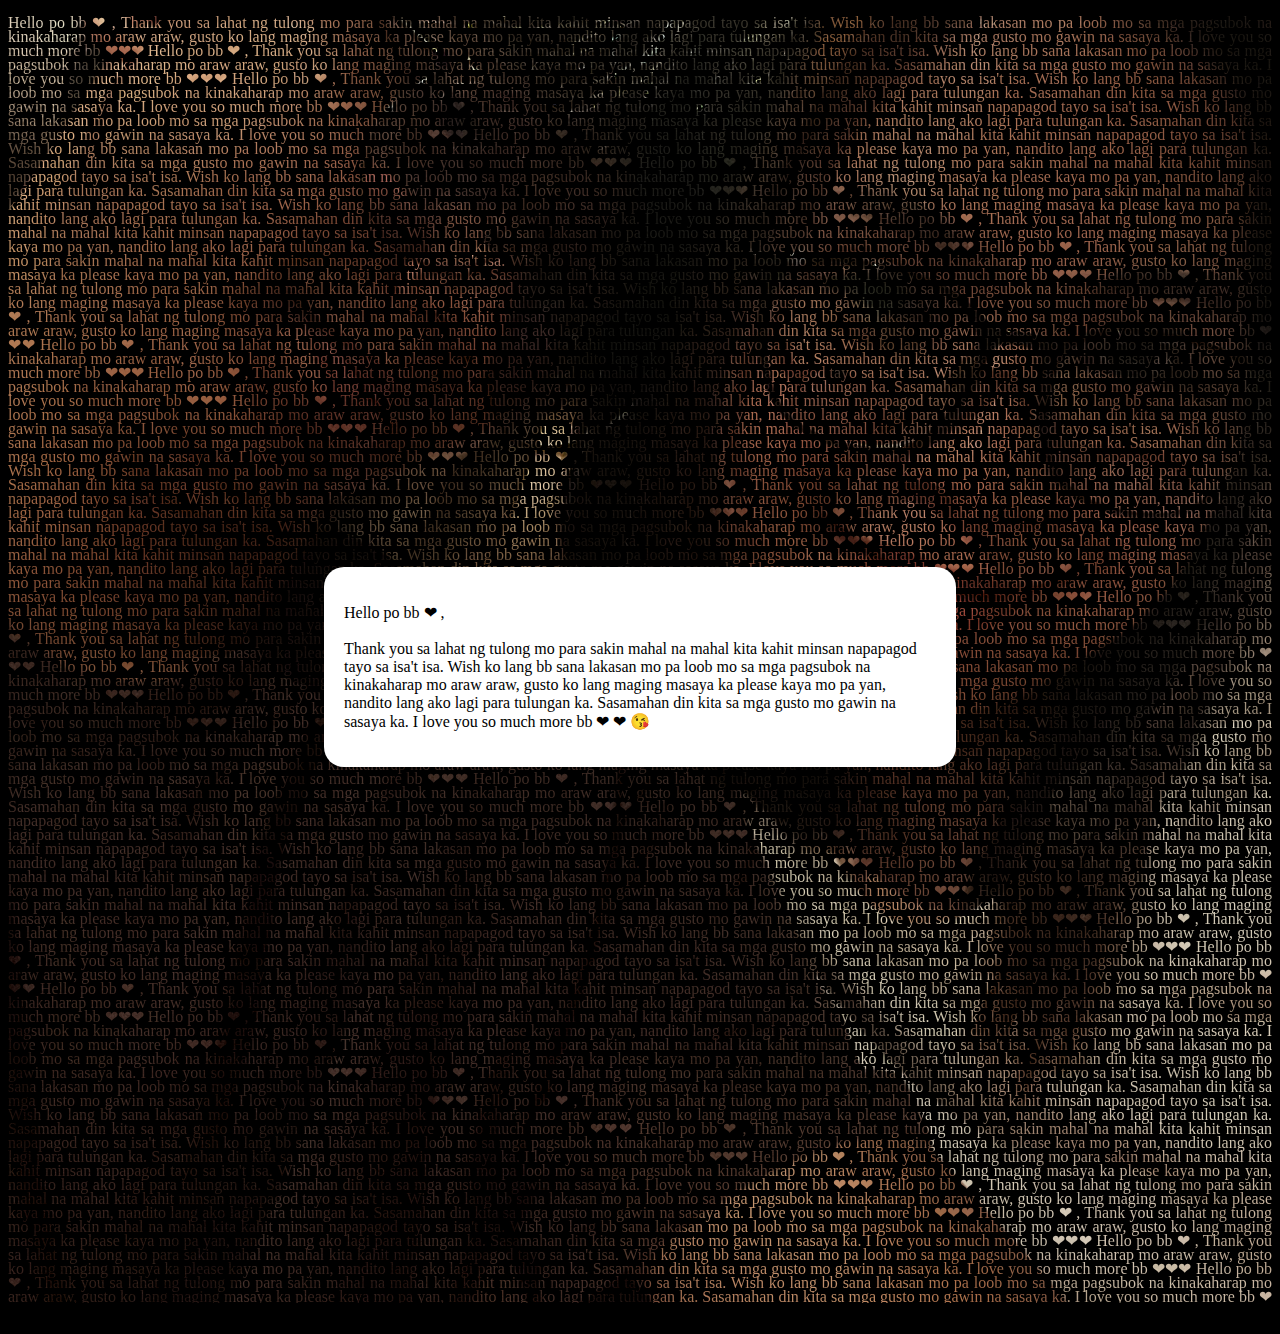
==== index.html @ 8a0626d9 "update" ====
<!DOCTYPE html>
<html lang="en">
  <head>
    <meta charset="UTF-8" />
    <meta name="viewport" content="width=device-width, initial-scale=1.0" />
    <title>I love you bb</title>
    <link rel="icon" type="image/x-icon" href="/picnamin.jpeg">
    <link rel="stylesheet" href="/style.css">
  </head>
  <body>
    <p class="background-txt" id="text">
      <span class="pc">
          Hello po bb ❤ , Thank you sa lahat ng tulong mo para sakin mahal na mahal kita kahit minsan napapagod tayo sa isa't isa.
          Wish ko lang bb sana lakasan mo pa loob mo sa mga pagsubok na kinakaharap mo araw araw, gusto ko lang maging masaya ka 
          please kaya mo pa yan, nandito lang ako lagi para tulungan ka. Sasamahan din kita sa mga gusto mo gawin na sasaya ka. 
          I love you so much more bb ❤❤❤
          Hello po bb ❤ , Thank you sa lahat ng tulong mo para sakin mahal na mahal kita kahit minsan napapagod tayo sa isa't isa.
          Wish ko lang bb sana lakasan mo pa loob mo sa mga pagsubok na kinakaharap mo araw araw, gusto ko lang maging masaya ka 
          please kaya mo pa yan, nandito lang ako lagi para tulungan ka. Sasamahan din kita sa mga gusto mo gawin na sasaya ka. 
          I love you so much more bb ❤❤❤
          Hello po bb ❤ , Thank you sa lahat ng tulong mo para sakin mahal na mahal kita kahit minsan napapagod tayo sa isa't isa.
          Wish ko lang bb sana lakasan mo pa loob mo sa mga pagsubok na kinakaharap mo araw araw, gusto ko lang maging masaya ka 
          please kaya mo pa yan, nandito lang ako lagi para tulungan ka. Sasamahan din kita sa mga gusto mo gawin na sasaya ka. 
          I love you so much more bb ❤❤❤
          Hello po bb ❤ , Thank you sa lahat ng tulong mo para sakin mahal na mahal kita kahit minsan napapagod tayo sa isa't isa.
          Wish ko lang bb sana lakasan mo pa loob mo sa mga pagsubok na kinakaharap mo araw araw, gusto ko lang maging masaya ka 
          please kaya mo pa yan, nandito lang ako lagi para tulungan ka. Sasamahan din kita sa mga gusto mo gawin na sasaya ka. 
          I love you so much more bb ❤❤❤
          Hello po bb ❤ , Thank you sa lahat ng tulong mo para sakin mahal na mahal kita kahit minsan napapagod tayo sa isa't isa.
          Wish ko lang bb sana lakasan mo pa loob mo sa mga pagsubok na kinakaharap mo araw araw, gusto ko lang maging masaya ka 
          please kaya mo pa yan, nandito lang ako lagi para tulungan ka. Sasamahan din kita sa mga gusto mo gawin na sasaya ka. 
          I love you so much more bb ❤❤❤
          Hello po bb ❤ , Thank you sa lahat ng tulong mo para sakin mahal na mahal kita kahit minsan napapagod tayo sa isa't isa.
          Wish ko lang bb sana lakasan mo pa loob mo sa mga pagsubok na kinakaharap mo araw araw, gusto ko lang maging masaya ka 
          please kaya mo pa yan, nandito lang ako lagi para tulungan ka. Sasamahan din kita sa mga gusto mo gawin na sasaya ka. 
          I love you so much more bb ❤❤❤
          Hello po bb ❤ , Thank you sa lahat ng tulong mo para sakin mahal na mahal kita kahit minsan napapagod tayo sa isa't isa.
          Wish ko lang bb sana lakasan mo pa loob mo sa mga pagsubok na kinakaharap mo araw araw, gusto ko lang maging masaya ka 
          please kaya mo pa yan, nandito lang ako lagi para tulungan ka. Sasamahan din kita sa mga gusto mo gawin na sasaya ka. 
          I love you so much more bb ❤❤❤
          Hello po bb ❤ , Thank you sa lahat ng tulong mo para sakin mahal na mahal kita kahit minsan napapagod tayo sa isa't isa.
          Wish ko lang bb sana lakasan mo pa loob mo sa mga pagsubok na kinakaharap mo araw araw, gusto ko lang maging masaya ka 
          please kaya mo pa yan, nandito lang ako lagi para tulungan ka. Sasamahan din kita sa mga gusto mo gawin na sasaya ka. 
          I love you so much more bb ❤❤❤
          Hello po bb ❤ , Thank you sa lahat ng tulong mo para sakin mahal na mahal kita kahit minsan napapagod tayo sa isa't isa.
          Wish ko lang bb sana lakasan mo pa loob mo sa mga pagsubok na kinakaharap mo araw araw, gusto ko lang maging masaya ka 
          please kaya mo pa yan, nandito lang ako lagi para tulungan ka. Sasamahan din kita sa mga gusto mo gawin na sasaya ka. 
          I love you so much more bb ❤❤❤
          Hello po bb ❤ , Thank you sa lahat ng tulong mo para sakin mahal na mahal kita kahit minsan napapagod tayo sa isa't isa.
          Wish ko lang bb sana lakasan mo pa loob mo sa mga pagsubok na kinakaharap mo araw araw, gusto ko lang maging masaya ka 
          please kaya mo pa yan, nandito lang ako lagi para tulungan ka. Sasamahan din kita sa mga gusto mo gawin na sasaya ka. 
          I love you so much more bb ❤❤❤
          Hello po bb ❤ , Thank you sa lahat ng tulong mo para sakin mahal na mahal kita kahit minsan napapagod tayo sa isa't isa.
          Wish ko lang bb sana lakasan mo pa loob mo sa mga pagsubok na kinakaharap mo araw araw, gusto ko lang maging masaya ka 
          please kaya mo pa yan, nandito lang ako lagi para tulungan ka. Sasamahan din kita sa mga gusto mo gawin na sasaya ka. 
          I love you so much more bb ❤❤❤
          Hello po bb ❤ , Thank you sa lahat ng tulong mo para sakin mahal na mahal kita kahit minsan napapagod tayo sa isa't isa.
          Wish ko lang bb sana lakasan mo pa loob mo sa mga pagsubok na kinakaharap mo araw araw, gusto ko lang maging masaya ka 
          please kaya mo pa yan, nandito lang ako lagi para tulungan ka. Sasamahan din kita sa mga gusto mo gawin na sasaya ka. 
          I love you so much more bb ❤❤❤
          Hello po bb ❤ , Thank you sa lahat ng tulong mo para sakin mahal na mahal kita kahit minsan napapagod tayo sa isa't isa.
          Wish ko lang bb sana lakasan mo pa loob mo sa mga pagsubok na kinakaharap mo araw araw, gusto ko lang maging masaya ka 
          please kaya mo pa yan, nandito lang ako lagi para tulungan ka. Sasamahan din kita sa mga gusto mo gawin na sasaya ka. 
          I love you so much more bb ❤❤❤
          Hello po bb ❤ , Thank you sa lahat ng tulong mo para sakin mahal na mahal kita kahit minsan napapagod tayo sa isa't isa.
          Wish ko lang bb sana lakasan mo pa loob mo sa mga pagsubok na kinakaharap mo araw araw, gusto ko lang maging masaya ka 
          please kaya mo pa yan, nandito lang ako lagi para tulungan ka. Sasamahan din kita sa mga gusto mo gawin na sasaya ka. 
          I love you so much more bb ❤❤❤
          Hello po bb ❤ , Thank you sa lahat ng tulong mo para sakin mahal na mahal kita kahit minsan napapagod tayo sa isa't isa.
          Wish ko lang bb sana lakasan mo pa loob mo sa mga pagsubok na kinakaharap mo araw araw, gusto ko lang maging masaya ka 
          please kaya mo pa yan, nandito lang ako lagi para tulungan ka. Sasamahan din kita sa mga gusto mo gawin na sasaya ka. 
          I love you so much more bb ❤❤❤
          Hello po bb ❤ , Thank you sa lahat ng tulong mo para sakin mahal na mahal kita kahit minsan napapagod tayo sa isa't isa.
          Wish ko lang bb sana lakasan mo pa loob mo sa mga pagsubok na kinakaharap mo araw araw, gusto ko lang maging masaya ka 
          please kaya mo pa yan, nandito lang ako lagi para tulungan ka. Sasamahan din kita sa mga gusto mo gawin na sasaya ka. 
          I love you so much more bb ❤❤❤
          Hello po bb ❤ , Thank you sa lahat ng tulong mo para sakin mahal na mahal kita kahit minsan napapagod tayo sa isa't isa.
          Wish ko lang bb sana lakasan mo pa loob mo sa mga pagsubok na kinakaharap mo araw araw, gusto ko lang maging masaya ka 
          please kaya mo pa yan, nandito lang ako lagi para tulungan ka. Sasamahan din kita sa mga gusto mo gawin na sasaya ka. 
          I love you so much more bb ❤❤❤
          Hello po bb ❤ , Thank you sa lahat ng tulong mo para sakin mahal na mahal kita kahit minsan napapagod tayo sa isa't isa.
          Wish ko lang bb sana lakasan mo pa loob mo sa mga pagsubok na kinakaharap mo araw araw, gusto ko lang maging masaya ka 
          please kaya mo pa yan, nandito lang ako lagi para tulungan ka. Sasamahan din kita sa mga gusto mo gawin na sasaya ka. 
          I love you so much more bb ❤❤❤
          Hello po bb ❤ , Thank you sa lahat ng tulong mo para sakin mahal na mahal kita kahit minsan napapagod tayo sa isa't isa.
          Wish ko lang bb sana lakasan mo pa loob mo sa mga pagsubok na kinakaharap mo araw araw, gusto ko lang maging masaya ka 
          please kaya mo pa yan, nandito lang ako lagi para tulungan ka. Sasamahan din kita sa mga gusto mo gawin na sasaya ka. 
          I love you so much more bb ❤❤❤
          Hello po bb ❤ , Thank you sa lahat ng tulong mo para sakin mahal na mahal kita kahit minsan napapagod tayo sa isa't isa.
          Wish ko lang bb sana lakasan mo pa loob mo sa mga pagsubok na kinakaharap mo araw araw, gusto ko lang maging masaya ka 
          please kaya mo pa yan, nandito lang ako lagi para tulungan ka. Sasamahan din kita sa mga gusto mo gawin na sasaya ka. 
          I love you so much more bb ❤❤❤
          Hello po bb ❤ , Thank you sa lahat ng tulong mo para sakin mahal na mahal kita kahit minsan napapagod tayo sa isa't isa.
          Wish ko lang bb sana lakasan mo pa loob mo sa mga pagsubok na kinakaharap mo araw araw, gusto ko lang maging masaya ka 
          please kaya mo pa yan, nandito lang ako lagi para tulungan ka. Sasamahan din kita sa mga gusto mo gawin na sasaya ka. 
          I love you so much more bb ❤❤❤
          Hello po bb ❤ , Thank you sa lahat ng tulong mo para sakin mahal na mahal kita kahit minsan napapagod tayo sa isa't isa.
          Wish ko lang bb sana lakasan mo pa loob mo sa mga pagsubok na kinakaharap mo araw araw, gusto ko lang maging masaya ka 
          please kaya mo pa yan, nandito lang ako lagi para tulungan ka. Sasamahan din kita sa mga gusto mo gawin na sasaya ka. 
          I love you so much more bb ❤❤❤
          Hello po bb ❤ , Thank you sa lahat ng tulong mo para sakin mahal na mahal kita kahit minsan napapagod tayo sa isa't isa.
          Wish ko lang bb sana lakasan mo pa loob mo sa mga pagsubok na kinakaharap mo araw araw, gusto ko lang maging masaya ka 
          please kaya mo pa yan, nandito lang ako lagi para tulungan ka. Sasamahan din kita sa mga gusto mo gawin na sasaya ka. 
          I love you so much more bb ❤❤❤
          Hello po bb ❤ , Thank you sa lahat ng tulong mo para sakin mahal na mahal kita kahit minsan napapagod tayo sa isa't isa.
          Wish ko lang bb sana lakasan mo pa loob mo sa mga pagsubok na kinakaharap mo araw araw, gusto ko lang maging masaya ka 
          please kaya mo pa yan, nandito lang ako lagi para tulungan ka. Sasamahan din kita sa mga gusto mo gawin na sasaya ka. 
          I love you so much more bb ❤❤❤
          Hello po bb ❤ , Thank you sa lahat ng tulong mo para sakin mahal na mahal kita kahit minsan napapagod tayo sa isa't isa.
          Wish ko lang bb sana lakasan mo pa loob mo sa mga pagsubok na kinakaharap mo araw araw, gusto ko lang maging masaya ka 
          please kaya mo pa yan, nandito lang ako lagi para tulungan ka. Sasamahan din kita sa mga gusto mo gawin na sasaya ka. 
          I love you so much more bb ❤❤❤
          Hello po bb ❤ , Thank you sa lahat ng tulong mo para sakin mahal na mahal kita kahit minsan napapagod tayo sa isa't isa.
          Wish ko lang bb sana lakasan mo pa loob mo sa mga pagsubok na kinakaharap mo araw araw, gusto ko lang maging masaya ka 
          please kaya mo pa yan, nandito lang ako lagi para tulungan ka. Sasamahan din kita sa mga gusto mo gawin na sasaya ka. 
          I love you so much more bb ❤❤❤
          Hello po bb ❤ , Thank you sa lahat ng tulong mo para sakin mahal na mahal kita kahit minsan napapagod tayo sa isa't isa.
          Wish ko lang bb sana lakasan mo pa loob mo sa mga pagsubok na kinakaharap mo araw araw, gusto ko lang maging masaya ka 
          please kaya mo pa yan, nandito lang ako lagi para tulungan ka. Sasamahan din kita sa mga gusto mo gawin na sasaya ka. 
          I love you so much more bb ❤❤❤
          Hello po bb ❤ , Thank you sa lahat ng tulong mo para sakin mahal na mahal kita kahit minsan napapagod tayo sa isa't isa.
          Wish ko lang bb sana lakasan mo pa loob mo sa mga pagsubok na kinakaharap mo araw araw, gusto ko lang maging masaya ka 
          please kaya mo pa yan, nandito lang ako lagi para tulungan ka. Sasamahan din kita sa mga gusto mo gawin na sasaya ka. 
          I love you so much more bb ❤❤❤
          Hello po bb ❤ , Thank you sa lahat ng tulong mo para sakin mahal na mahal kita kahit minsan napapagod tayo sa isa't isa.
          Wish ko lang bb sana lakasan mo pa loob mo sa mga pagsubok na kinakaharap mo araw araw, gusto ko lang maging masaya ka 
          please kaya mo pa yan, nandito lang ako lagi para tulungan ka. Sasamahan din kita sa mga gusto mo gawin na sasaya ka. 
          I love you so much more bb ❤❤❤
          Hello po bb ❤ , Thank you sa lahat ng tulong mo para sakin mahal na mahal kita kahit minsan napapagod tayo sa isa't isa.
          Wish ko lang bb sana lakasan mo pa loob mo sa mga pagsubok na kinakaharap mo araw araw, gusto ko lang maging masaya ka 
          please kaya mo pa yan, nandito lang ako lagi para tulungan ka. Sasamahan din kita sa mga gusto mo gawin na sasaya ka. 
          I love you so much more bb ❤❤❤
          Hello po bb ❤ , Thank you sa lahat ng tulong mo para sakin mahal na mahal kita kahit minsan napapagod tayo sa isa't isa.
          Wish ko lang bb sana lakasan mo pa loob mo sa mga pagsubok na kinakaharap mo araw araw, gusto ko lang maging masaya ka 
          please kaya mo pa yan, nandito lang ako lagi para tulungan ka. Sasamahan din kita sa mga gusto mo gawin na sasaya ka. 
          I love you so much more bb ❤❤❤
          Hello po bb ❤ , Thank you sa lahat ng tulong mo para sakin mahal na mahal kita kahit minsan napapagod tayo sa isa't isa.
          Wish ko lang bb sana lakasan mo pa loob mo sa mga pagsubok na kinakaharap mo araw araw, gusto ko lang maging masaya ka 
          please kaya mo pa yan, nandito lang ako lagi para tulungan ka. Sasamahan din kita sa mga gusto mo gawin na sasaya ka. 
          I love you so much more bb ❤❤❤
          Hello po bb ❤ , Thank you sa lahat ng tulong mo para sakin mahal na mahal kita kahit minsan napapagod tayo sa isa't isa.
          Wish ko lang bb sana lakasan mo pa loob mo sa mga pagsubok na kinakaharap mo araw araw, gusto ko lang maging masaya ka 
          please kaya mo pa yan, nandito lang ako lagi para tulungan ka. Sasamahan din kita sa mga gusto mo gawin na sasaya ka. 
          I love you so much more bb ❤❤❤
          Hello po bb ❤ , Thank you sa lahat ng tulong mo para sakin mahal na mahal kita kahit minsan napapagod tayo sa isa't isa.
          Wish ko lang bb sana lakasan mo pa loob mo sa mga pagsubok na kinakaharap mo araw araw, gusto ko lang maging masaya ka 
          please kaya mo pa yan, nandito lang ako lagi para tulungan ka. Sasamahan din kita sa mga gusto mo gawin na sasaya ka. 
          I love you so much more bb ❤❤❤
          Hello po bb ❤ , Thank you sa lahat ng tulong mo para sakin mahal na mahal kita kahit minsan napapagod tayo sa isa't isa.
          Wish ko lang bb sana lakasan mo pa loob mo sa mga pagsubok na kinakaharap mo araw araw, gusto ko lang maging masaya ka 
          please kaya mo pa yan, nandito lang ako lagi para tulungan ka. Sasamahan din kita sa mga gusto mo gawin na sasaya ka. 
          I love you so much more bb ❤❤❤
          Hello po bb ❤ , Thank you sa lahat ng tulong mo para sakin mahal na mahal kita kahit minsan napapagod tayo sa isa't isa.
          Wish ko lang bb sana lakasan mo pa loob mo sa mga pagsubok na kinakaharap mo araw araw, gusto ko lang maging masaya ka 
          please kaya mo pa yan, nandito lang ako lagi para tulungan ka. Sasamahan din kita sa mga gusto mo gawin na sasaya ka. 
          I love you so much more bb ❤❤❤
          Hello po bb ❤ , Thank you sa lahat ng tulong mo para sakin mahal na mahal kita kahit minsan napapagod tayo sa isa't isa.
          Wish ko lang bb sana lakasan mo pa loob mo sa mga pagsubok na kinakaharap mo araw araw, gusto ko lang maging masaya ka 
          please kaya mo pa yan, nandito lang ako lagi para tulungan ka. Sasamahan din kita sa mga gusto mo gawin na sasaya ka. 
          I love you so much more bb ❤❤❤
          Hello po bb ❤ , Thank you sa lahat ng tulong mo para sakin mahal na mahal kita kahit minsan napapagod tayo sa isa't isa.
          Wish ko lang bb sana lakasan mo pa loob mo sa mga pagsubok na kinakaharap mo araw araw, gusto ko lang maging masaya ka 
          please kaya mo pa yan, nandito lang ako lagi para tulungan ka. Sasamahan din kita sa mga gusto mo gawin na sasaya ka. 
          I love you so much more bb ❤❤❤
          Hello po bb ❤ , Thank you sa lahat ng tulong mo para sakin mahal na mahal kita kahit minsan napapagod tayo sa isa't isa.
          Wish ko lang bb sana lakasan mo pa loob mo sa mga pagsubok na kinakaharap mo araw araw, gusto ko lang maging masaya ka 
          please kaya mo pa yan, nandito lang ako lagi para tulungan ka. Sasamahan din kita sa mga gusto mo gawin na sasaya ka. 
          I love you so much more bb ❤❤❤
          Hello po bb ❤ , Thank you sa lahat ng tulong mo para sakin mahal na mahal kita kahit minsan napapagod tayo sa isa't isa.
          Wish ko lang bb sana lakasan mo pa loob mo sa mga pagsubok na kinakaharap mo araw araw, gusto ko lang maging masaya ka 
          please kaya mo pa yan, nandito lang ako lagi para tulungan ka. Sasamahan din kita sa mga gusto mo gawin na sasaya ka. 
          I love you so much more bb ❤❤❤
          Hello po bb ❤ , Thank you sa lahat ng tulong mo para sakin mahal na mahal kita kahit minsan napapagod tayo sa isa't isa.
          Wish ko lang bb sana lakasan mo pa loob mo sa mga pagsubok na kinakaharap mo araw araw, gusto ko lang maging masaya ka 
          please kaya mo pa yan, nandito lang ako lagi para tulungan ka. Sasamahan din kita sa mga gusto mo gawin na sasaya ka. 
          I love you so much more bb ❤❤❤
          Hello po bb ❤ , Thank you sa lahat ng tulong mo para sakin mahal na mahal kita kahit minsan napapagod tayo sa isa't isa.
          Wish ko lang bb sana lakasan mo pa loob mo sa mga pagsubok na kinakaharap mo araw araw, gusto ko lang maging masaya ka 
          please kaya mo pa yan, nandito lang ako lagi para tulungan ka. Sasamahan din kita sa mga gusto mo gawin na sasaya ka. 
          I love you so much more bb ❤❤❤
          Hello po bb ❤ , Thank you sa lahat ng tulong mo para sakin mahal na mahal kita kahit minsan napapagod tayo sa isa't isa.
          Wish ko lang bb sana lakasan mo pa loob mo sa mga pagsubok na kinakaharap mo araw araw, gusto ko lang maging masaya ka 
          please kaya mo pa yan, nandito lang ako lagi para tulungan ka. Sasamahan din kita sa mga gusto mo gawin na sasaya ka. 
          I love you so much more bb ❤❤❤
          Hello po bb ❤ , Thank you sa lahat ng tulong mo para sakin mahal na mahal kita kahit minsan napapagod tayo sa isa't isa.
          Wish ko lang bb sana lakasan mo pa loob mo sa mga pagsubok na kinakaharap mo araw araw, gusto ko lang maging masaya ka 
          please kaya mo pa yan, nandito lang ako lagi para tulungan ka. Sasamahan din kita sa mga gusto mo gawin na sasaya ka. 
          I love you so much more bb ❤❤❤
      </span>
      <span class="sp">
          Hello po bb ❤ , Thank you sa lahat ng tulong mo para sakin mahal na mahal kita kahit minsan napapagod tayo sa isa't isa.
          Wish ko lang bb sana lakasan mo pa loob mo sa mga pagsubok na kinakaharap mo araw araw, gusto ko lang maging masaya ka 
          please kaya mo pa yan, nandito lang ako lagi para tulungan ka. Sasamahan din kita sa mga gusto mo gawin na sasaya ka. 
          I love you so much more bb ❤❤❤
          Hello po bb ❤ , Thank you sa lahat ng tulong mo para sakin mahal na mahal kita kahit minsan napapagod tayo sa isa't isa.
          Wish ko lang bb sana lakasan mo pa loob mo sa mga pagsubok na kinakaharap mo araw araw, gusto ko lang maging masaya ka 
          please kaya mo pa yan, nandito lang ako lagi para tulungan ka. Sasamahan din kita sa mga gusto mo gawin na sasaya ka. 
          I love you so much more bb ❤❤❤
          Hello po bb ❤ , Thank you sa lahat ng tulong mo para sakin mahal na mahal kita kahit minsan napapagod tayo sa isa't isa.
          Wish ko lang bb sana lakasan mo pa loob mo sa mga pagsubok na kinakaharap mo araw araw, gusto ko lang maging masaya ka 
          please kaya mo pa yan, nandito lang ako lagi para tulungan ka. Sasamahan din kita sa mga gusto mo gawin na sasaya ka. 
          I love you so much more bb ❤❤❤
          Hello po bb ❤ , Thank you sa lahat ng tulong mo para sakin mahal na mahal kita kahit minsan napapagod tayo sa isa't isa.
          Wish ko lang bb sana lakasan mo pa loob mo sa mga pagsubok na kinakaharap mo araw araw, gusto ko lang maging masaya ka 
          please kaya mo pa yan, nandito lang ako lagi para tulungan ka. Sasamahan din kita sa mga gusto mo gawin na sasaya ka. 
          I love you so much more bb ❤❤❤
          Hello po bb ❤ , Thank you sa lahat ng tulong mo para sakin mahal na mahal kita kahit minsan napapagod tayo sa isa't isa.
          Wish ko lang bb sana lakasan mo pa loob mo sa mga pagsubok na kinakaharap mo araw araw, gusto ko lang maging masaya ka 
          please kaya mo pa yan, nandito lang ako lagi para tulungan ka. Sasamahan din kita sa mga gusto mo gawin na sasaya ka. 
          I love you so much more bb ❤❤❤
          Hello po bb ❤ , Thank you sa lahat ng tulong mo para sakin mahal na mahal kita kahit minsan napapagod tayo sa isa't isa.
          Wish ko lang bb sana lakasan mo pa loob mo sa mga pagsubok na kinakaharap mo araw araw, gusto ko lang maging masaya ka 
          please kaya mo pa yan, nandito lang ako lagi para tulungan ka. Sasamahan din kita sa mga gusto mo gawin na sasaya ka. 
          I love you so much more bb ❤❤❤
          Hello po bb ❤ , Thank you sa lahat ng tulong mo para sakin mahal na mahal kita kahit minsan napapagod tayo sa isa't isa.
          Wish ko lang bb sana lakasan mo pa loob mo sa mga pagsubok na kinakaharap mo araw araw, gusto ko lang maging masaya ka 
          please kaya mo pa yan, nandito lang ako lagi para tulungan ka. Sasamahan din kita sa mga gusto mo gawin na sasaya ka. 
          I love you so much more bb ❤❤❤
          please kaya mo pa yan, nandito lang ako lagi para tulungan ka. Sasamahan din kita sa mga gusto mo gawin na sasaya ka. 
          I love you so much more bb ❤❤❤
      </span>
    </p>
    <div class="message">
      <p>Hello po bb ❤ , <br> <br> Thank you sa lahat ng tulong mo para sakin mahal na mahal kita kahit minsan napapagod tayo sa isa't isa.
          Wish ko lang bb sana lakasan mo pa loob mo sa mga pagsubok na kinakaharap mo araw araw, gusto ko lang maging masaya ka 
          please kaya mo pa yan, nandito lang ako lagi para tulungan ka. Sasamahan din kita sa mga gusto mo gawin na sasaya ka. 
          <span>I love you so much more bb ❤ ❤ 😘 </span>
      </p>
    </div>
  </body>
</html>
---- style.css ----
body {
    background-color: #000;
    overflow: hidden;
    position: relative;
  }

  .pc {
    display: block;
  }

  .sp {
    display: none;
  }

  .message {
    background: #fff;
    position: absolute;
    transform: translate(-50%, -50%);
    top: 50%;
    left: 50%;
    padding: 20px;
    border-radius: 20px;
  }

  .background-txt {
    background-image: url(./picnamin.jpeg);
    line-height: 14px;
    background-size: cover;
    background-position: center;
    background-repeat: no-repeat;
    background-attachment: fixed;
    -webkit-text-fill-color: rgba(255, 255, 255, 0);
    -webkit-background-clip: text;
    position: relative;
    text-align: justify;
  }

  .background-txt::after {
    content: '';
    background-color: #000;
    opacity: 0.1;
    position: absolute;
    width: 100%;
    height: 100%;
    top: 0;
    left: 0;
  }

  @media (max-width: 768px) {
    .message {
      width: 100%;
      max-width: 300px;
    }

    .pc {
      display: none;
    }

    .sp {
      display: block;
    }
  }
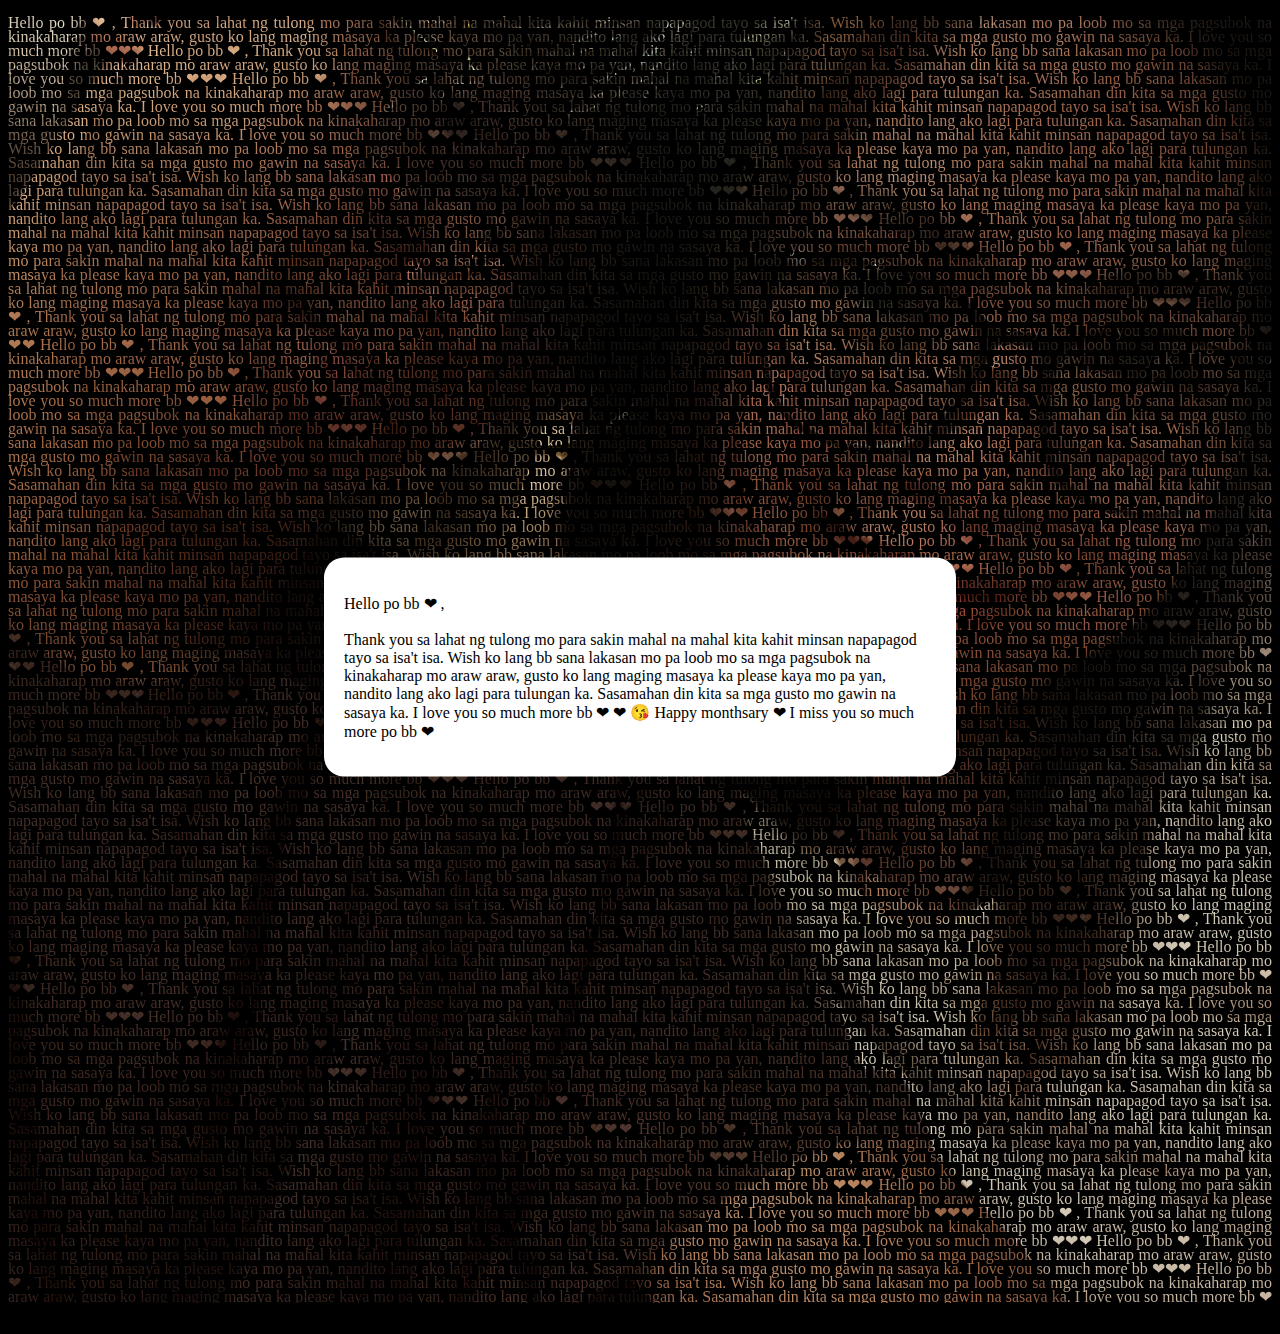
==== commit 13cda263: "update" ====
--- a/index.html
+++ b/index.html
@@ -224,7 +224,7 @@
       <p>Hello po bb ❤ , <br> <br> Thank you sa lahat ng tulong mo para sakin mahal na mahal kita kahit minsan napapagod tayo sa isa't isa.
           Wish ko lang bb sana lakasan mo pa loob mo sa mga pagsubok na kinakaharap mo araw araw, gusto ko lang maging masaya ka 
           please kaya mo pa yan, nandito lang ako lagi para tulungan ka. Sasamahan din kita sa mga gusto mo gawin na sasaya ka. 
-          <span>I love you so much more bb ❤ ❤ 😘 </span>
+          <span>I love you so much more bb ❤ ❤ 😘 Happy monthsary ❤ I miss you so much more po bb ❤ </span>
       </p>
     </div>
   </body>
